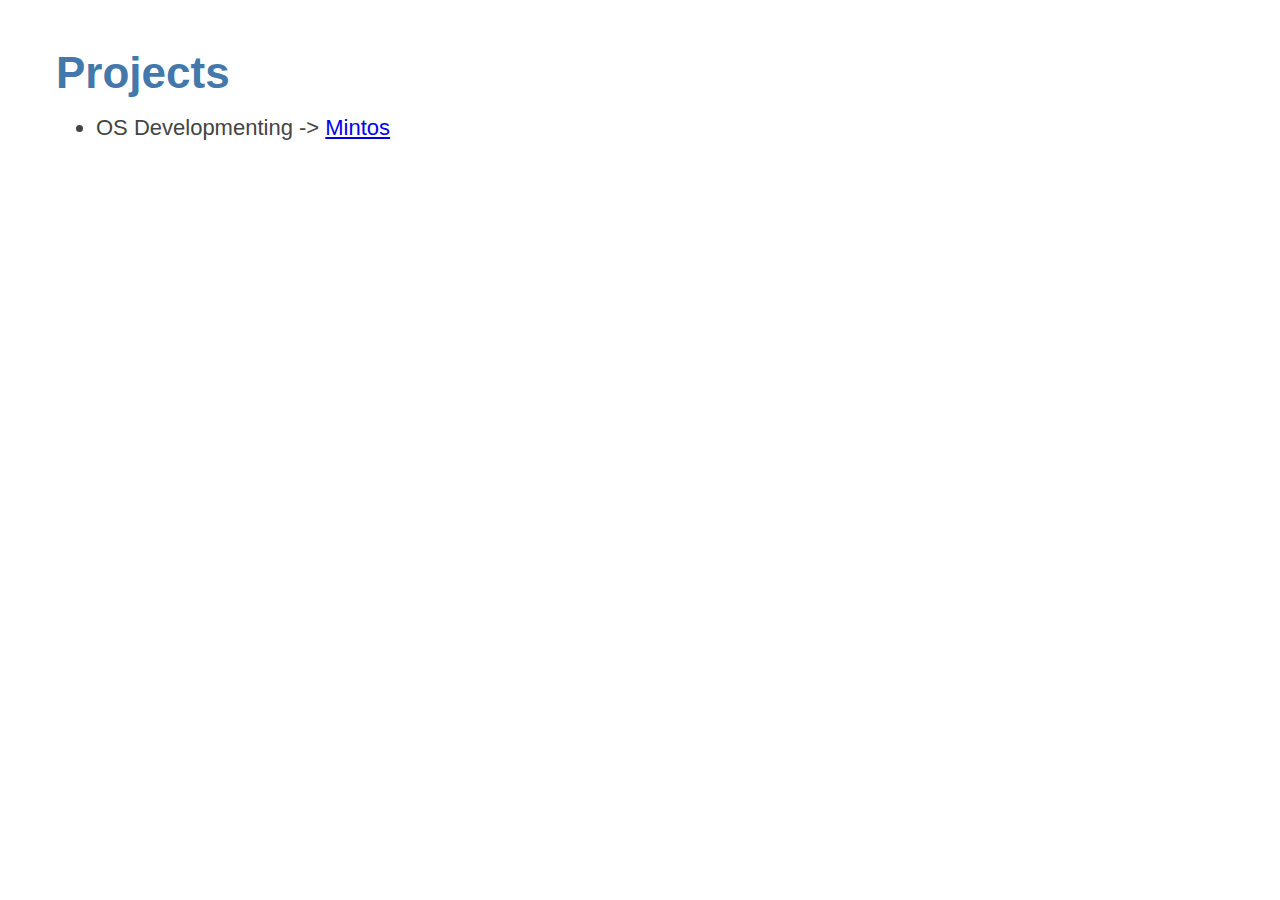
==== projects.html @ 106749ed "Create projects.html" ====
<html>
 <head>
  <title>myun2 / projects</title>
  <link rel="stylesheet" type="text/css" href="myun2.info.css">
 </head>
 <body>
  <div class="container">
    <h1>Projects</h1>
   <ul>
    <li>OS Developmenting -> <a href="https://github.com/myun2/mintos">Mintos</a></li>
   </ul>
  </body>
</html>
---- myun2.info.css ----
body {
  padding: 48px;
  font-family: Helvetica, Arial, 'Hiragino Kaku Gothic ProN', Meiryo, sans-serif;
  color: #444;
  line-height: 150%;
  font-size: 22px;
}

h1 {
  margin: 0px;
  color: #47a;
  font-size: 200%;
}
h1 a {
  color: #47a;
  text-decoration: none;
}
h1 a:hover {
  text-decoration: underline;
}
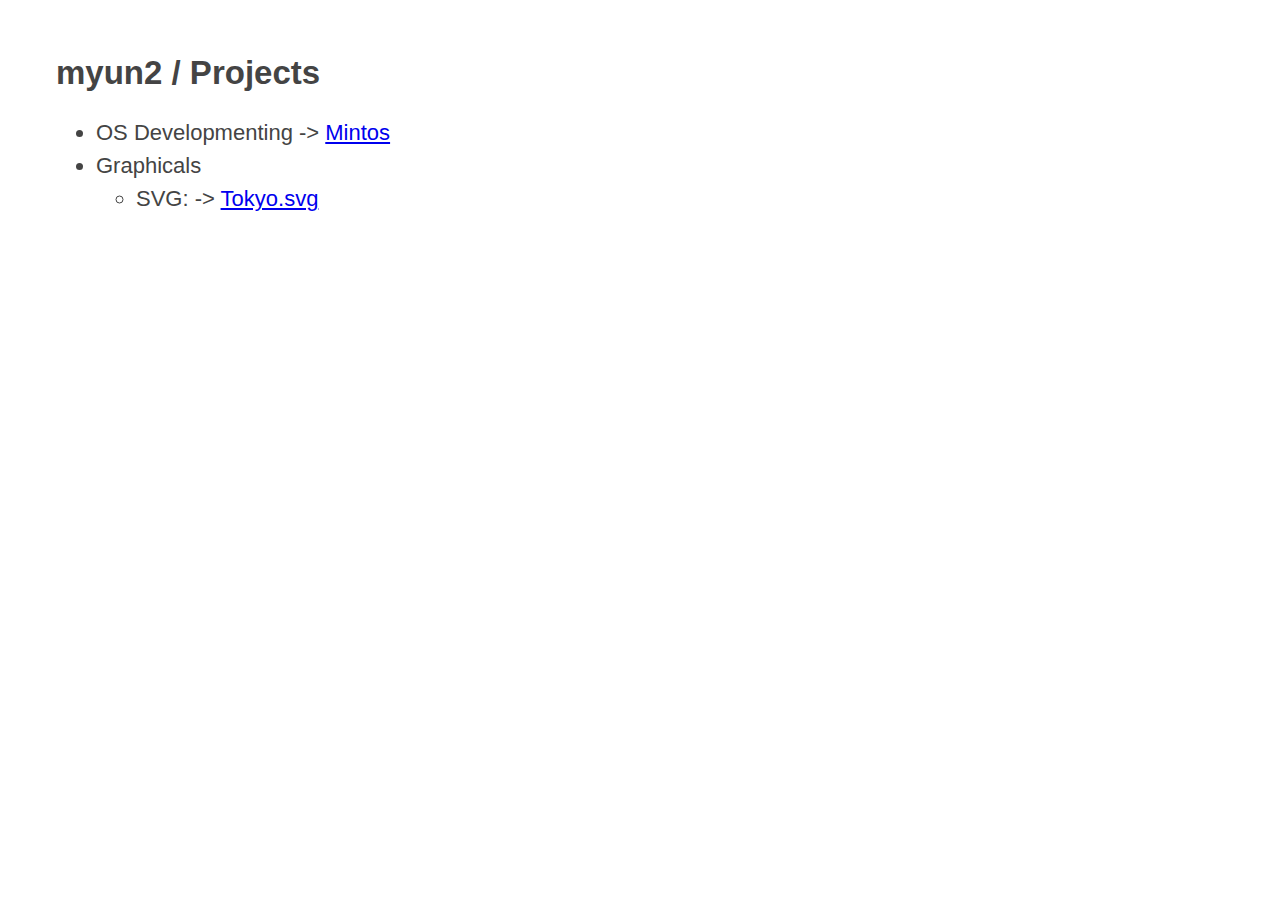
==== commit f1e63e26: "Update projects.html" ====
--- a/projects.html
+++ b/projects.html
@@ -5,9 +5,14 @@
  </head>
  <body>
   <div class="container">
-    <h1>Projects</h1>
+    <h2>myun2 / Projects</h2>
    <ul>
     <li>OS Developmenting -> <a href="https://github.com/myun2/mintos">Mintos</a></li>
+    <li>Graphicals</li>
+     <ul>
+      <li>SVG: -> <a href="https://github.com/myun2/tokyo.svg">Tokyo.svg</a></li>
+     </ul>
+    </li>
    </ul>
   </body>
 </html>
